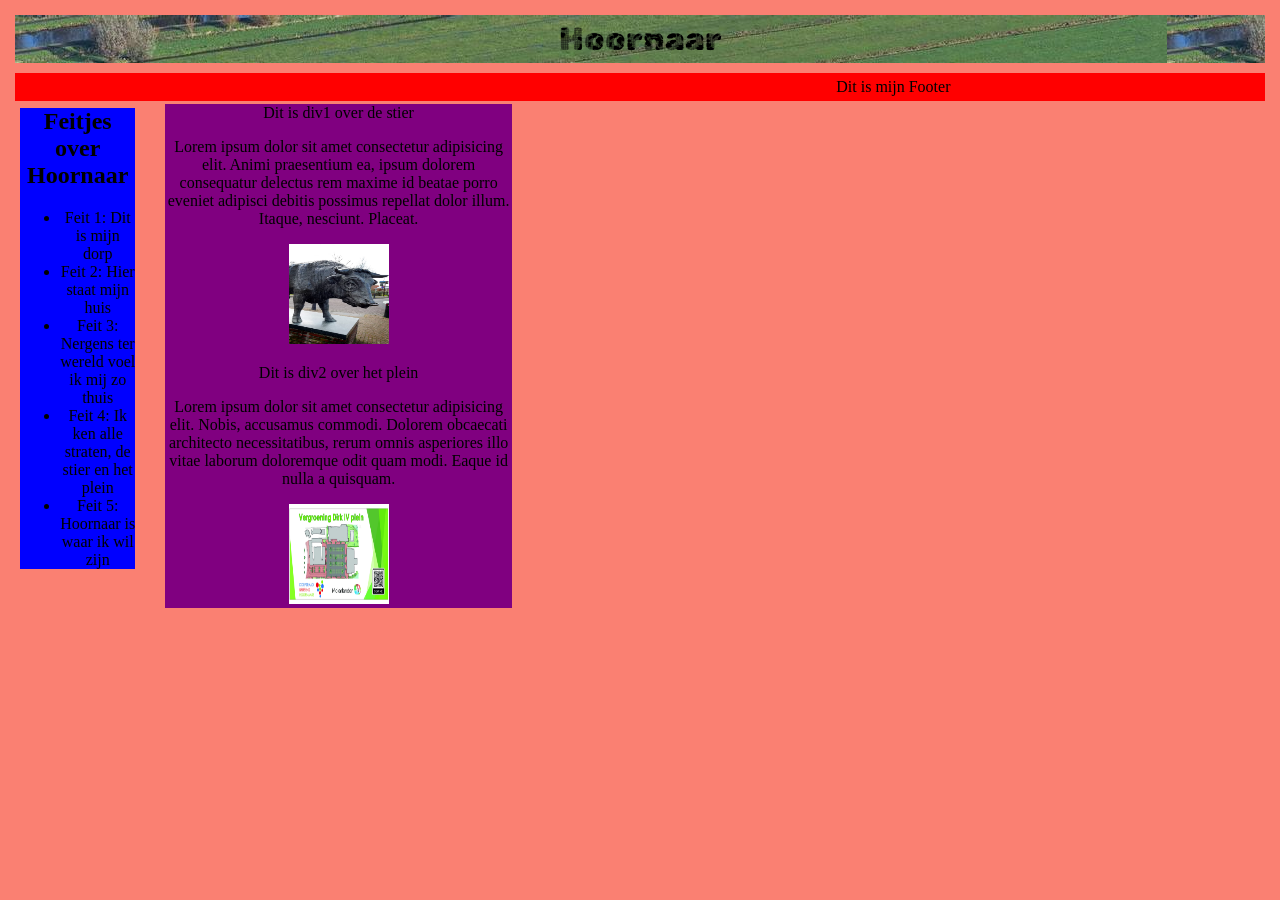
==== index.html @ 6a8dff10 "Rename Les 18_Opdracht.html to index.html" ====
<!DOCTYPE html>
<html>
    <meta charset="utf-8">
    <meta name="viewport" content="width=device-width, initial-scale=1.0">

    <head>
        <title>Homepage/index</title>
        <link rel="stylesheet" type="text/css" href="main.css">
    </head>
    <body>
        <header id="header">
            <h>Hoornaar</h>
        </header>
            <div class="col-1">
            <section id="links">
                <h2>Feitjes over Hoornaar</h2>
                <ul>
                    <li>Feit 1: Dit is mijn dorp</li>
                    <li>Feit 2: Hier staat mijn huis</li>
                    <li>Feit 3: Nergens ter wereld voel ik mij zo thuis</li>
                    <li>Feit 4: Ik ken alle straten, de stier en het plein</li>
                    <li>Feit 5: Hoornaar is waar ik wil zijn</li>
                </ul>

        </section>
        </div>
            <div class="col-3">
            <section id="rechts">
                <div>
                    <p>Dit is div1 over de stier</p>
                    <p>Lorem ipsum dolor sit amet consectetur adipisicing elit. Animi praesentium ea, ipsum dolorem consequatur delectus rem maxime id beatae porro eveniet adipisci debitis possimus repellat dolor illum. Itaque, nesciunt. Placeat.</p>
                    <img src="Stier_Hoornaar.jpeg" alt="Stier" width="100"  height="100">
                </div>
                <div>
                    <p>Dit is div2 over het plein</p>
                    <p>Lorem ipsum dolor sit amet consectetur adipisicing elit. Nobis, accusamus commodi. Dolorem obcaecati architecto necessitatibus, rerum omnis asperiores illo vitae laborum doloremque odit quam modi. Eaque id nulla a quisquam.</p>
                    <img src="Plein_Hoornaar.jpeg" alt="plein" width="100" height="100">
                </div>
            </section>

        </div>
        
        <footer> <a>Dit is mijn Footer </a> </footer>
    </body>
</html>
---- main.css ----
@import url('https://fonts.googleapis.com/css2?family=Rubik+Maps&display=swap');

header{
    background-image: url("Luchtfoto_Hoornaar_kerk_xgaplus.jpeg" ) ;
    margin: 10px;
    padding: 5px;
    font-family: 'Rubik Maps';
    font-size: xx-large;
    
}

#links{
    min-height: 300px;
    background-color: blue;
}
#rechts{
    min-height: 300px;
    background-color: purple;
}
body{
    background-color: salmon;
    color: black;
    margin: auto;
    text-align: center;
    padding: 5px;
}

[class*="col-"] {
    width: 100%;}@media only screen and (min-width: 600px) {[class*="col-"] {
float: left;
padding: 15px;
}
.col-1 {width: 9.09%;}
.col-2 {width: 18.18%;}
.col-3 {width: 27.27%;}
.col-4 {width: 36.36%;}
.col-5 {width: 45.45%;}
.col-6 {width: 54.54%;}
.col-7 {width: 63.63%;}
.col-8 {width: 72.72%;}
.col-9 {width: 81.81%;}
.col-10 {width: 90.90%;}
.col-11 {width: 100%;}





footer{
    background-color: red;
    margin: 10px;
    padding: 5px;
    text-align: 
}
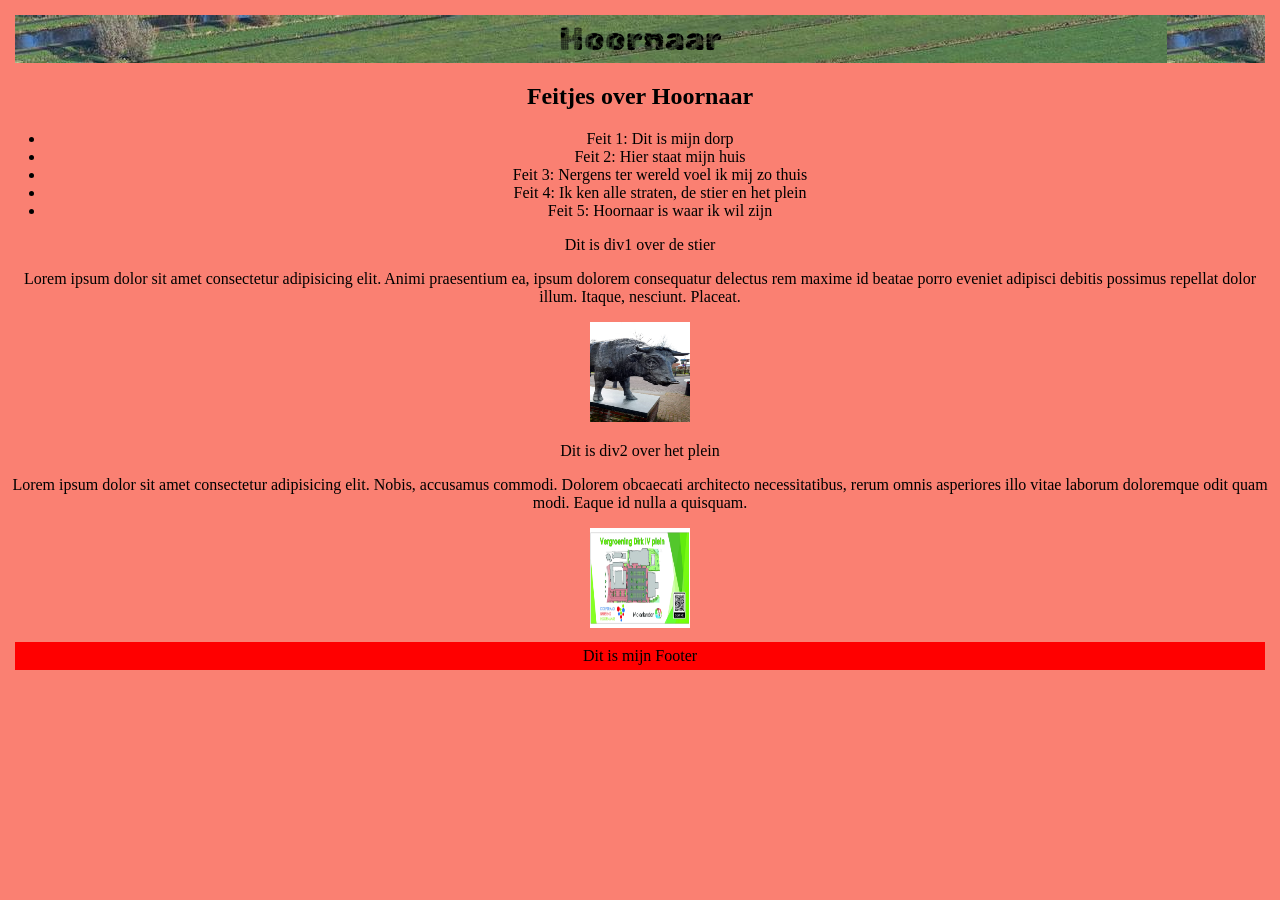
==== commit e29191b4: "Update index.html" ====
--- a/index.html
+++ b/index.html
@@ -11,8 +11,8 @@
         <header id="header">
             <h>Hoornaar</h>
         </header>
-            <div class="col-1">
-            <section id="links">
+            <div class="Links">
+            <section id="Centraal">
                 <h2>Feitjes over Hoornaar</h2>
                 <ul>
                     <li>Feit 1: Dit is mijn dorp</li>
@@ -24,8 +24,8 @@
 
         </section>
         </div>
-            <div class="col-3">
-            <section id="rechts">
+            <div class="Rechts">
+            <section id="Centraal">
                 <div>
                     <p>Dit is div1 over de stier</p>
                     <p>Lorem ipsum dolor sit amet consectetur adipisicing elit. Animi praesentium ea, ipsum dolorem consequatur delectus rem maxime id beatae porro eveniet adipisci debitis possimus repellat dolor illum. Itaque, nesciunt. Placeat.</p>
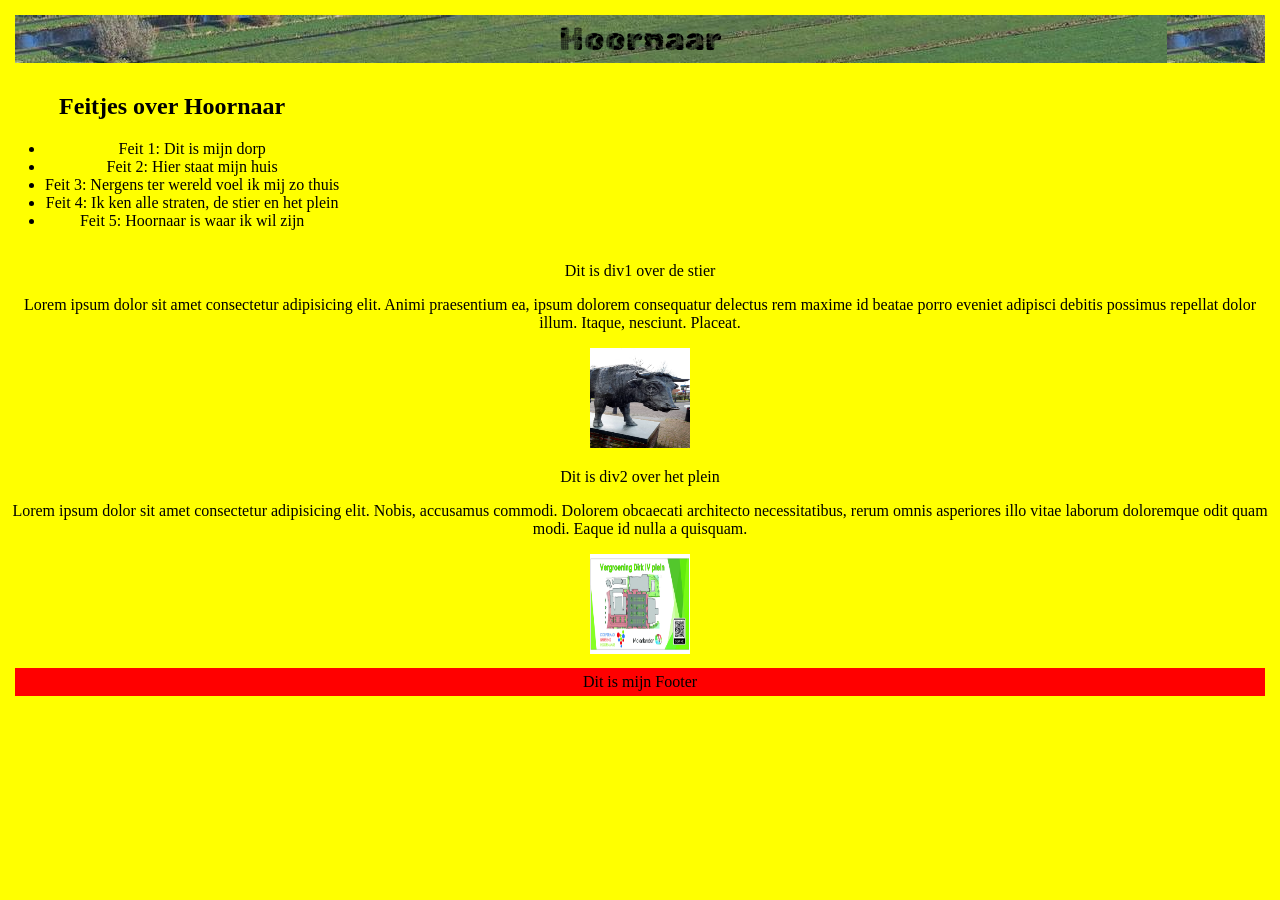
==== commit 8cb1b535: "update" ====
--- a/index.html
+++ b/index.html
@@ -7,38 +7,39 @@
         <title>Homepage/index</title>
         <link rel="stylesheet" type="text/css" href="main.css">
     </head>
+    
     <body>
         <header id="header">
             <h>Hoornaar</h>
         </header>
-            <div class="Links">
-            <section id="Centraal">
-                <h2>Feitjes over Hoornaar</h2>
-                <ul>
-                    <li>Feit 1: Dit is mijn dorp</li>
-                    <li>Feit 2: Hier staat mijn huis</li>
-                    <li>Feit 3: Nergens ter wereld voel ik mij zo thuis</li>
-                    <li>Feit 4: Ik ken alle straten, de stier en het plein</li>
-                    <li>Feit 5: Hoornaar is waar ik wil zijn</li>
-                </ul>
-
-        </section>
-        </div>
-            <div class="Rechts">
-            <section id="Centraal">
-                <div>
-                    <p>Dit is div1 over de stier</p>
-                    <p>Lorem ipsum dolor sit amet consectetur adipisicing elit. Animi praesentium ea, ipsum dolorem consequatur delectus rem maxime id beatae porro eveniet adipisci debitis possimus repellat dolor illum. Itaque, nesciunt. Placeat.</p>
-                    <img src="Stier_Hoornaar.jpeg" alt="Stier" width="100"  height="100">
+            
+            <section class="Centraal">
+                <div class="Links">
+                    <h2>Feitjes over Hoornaar</h2>
+                    <ul>
+                        <li>Feit 1: Dit is mijn dorp</li>
+                        <li>Feit 2: Hier staat mijn huis</li>
+                        <li>Feit 3: Nergens ter wereld voel ik mij zo thuis</li>
+                        <li>Feit 4: Ik ken alle straten, de stier en het plein</li>
+                        <li>Feit 5: Hoornaar is waar ik wil zijn</li>
+                    </ul>
                 </div>
-                <div>
-                    <p>Dit is div2 over het plein</p>
-                    <p>Lorem ipsum dolor sit amet consectetur adipisicing elit. Nobis, accusamus commodi. Dolorem obcaecati architecto necessitatibus, rerum omnis asperiores illo vitae laborum doloremque odit quam modi. Eaque id nulla a quisquam.</p>
-                    <img src="Plein_Hoornaar.jpeg" alt="plein" width="100" height="100">
+           
+                <div class="Rechts">
+                    <div>
+                        <p>Dit is div1 over de stier</p>
+                        <p>Lorem ipsum dolor sit amet consectetur adipisicing elit. Animi praesentium ea, ipsum dolorem consequatur delectus rem maxime id beatae porro eveniet adipisci debitis possimus repellat dolor illum. Itaque, nesciunt. Placeat.</p>
+                        <img src="Stier_Hoornaar.jpeg" alt="Stier" width="100"  height="100">
+                    </div>
+                    <div>
+                        <p>Dit is div2 over het plein</p>
+                        <p>Lorem ipsum dolor sit amet consectetur adipisicing elit. Nobis, accusamus commodi. Dolorem obcaecati architecto necessitatibus, rerum omnis asperiores illo vitae laborum doloremque odit quam modi. Eaque id nulla a quisquam.</p>
+                        <img src="Plein_Hoornaar.jpeg" alt="plein" width="100" height="100">
+                    </div>
                 </div>
             </section>
 
-        </div>
+        
         
         <footer> <a>Dit is mijn Footer </a> </footer>
     </body>
--- a/main.css
+++ b/main.css
@@ -1,5 +1,13 @@
 
   @import url('https://fonts.googleapis.com/css2?family=Rubik+Maps&display=swap');
+
+  body{
+    background-color: yellow;
+    color: black;
+    margin: 0;
+    text-align: center;
+    padding: 5px;
+}
 
 header{
     background-image: url("Luchtfoto_Hoornaar_kerk_xgaplus.jpeg" ) ;
@@ -10,41 +18,25 @@
     
 }
 
-#links{
-    min-height: 300px;
-    background-color: blue;
-}
-#rechts{
-    min-height: 300px;
-    background-color: purple;
-}
-body{
-    background-color: salmon;
-    color: black;
-    margin: auto;
-    text-align: center;
-    padding: 5px;
-}
-
-[class*="col-"] {
-    width: 100%;}@media only screen and (min-width: 600px) {[class*="col-"] {
-float: left;
-padding: 15px;
-}
-.col-1 {width: 9.09%;}
-.col-2 {width: 18.18%;}
-.col-3 {width: 27.27%;}
-.col-4 {width: 36.36%;}
-.col-5 {width: 45.45%;}
-.col-6 {width: 54.54%;}
-.col-7 {width: 63.63%;}
-.col-8 {width: 72.72%;}
-.col-9 {width: 81.81%;}
-.col-10 {width: 90.90%;}
-.col-11 {width: 100%;}
 
 
 
+.Centraal {
+    display: flex;
+    flex-wrap: wrap;
+}
+
+.links{
+    padding: 5px;
+    background-color: blue;
+    flex: 2;
+}
+.rechts{
+    
+    background-color: purple;
+    flex: 9;
+    padding: 5px;
+}
 
 
 footer{
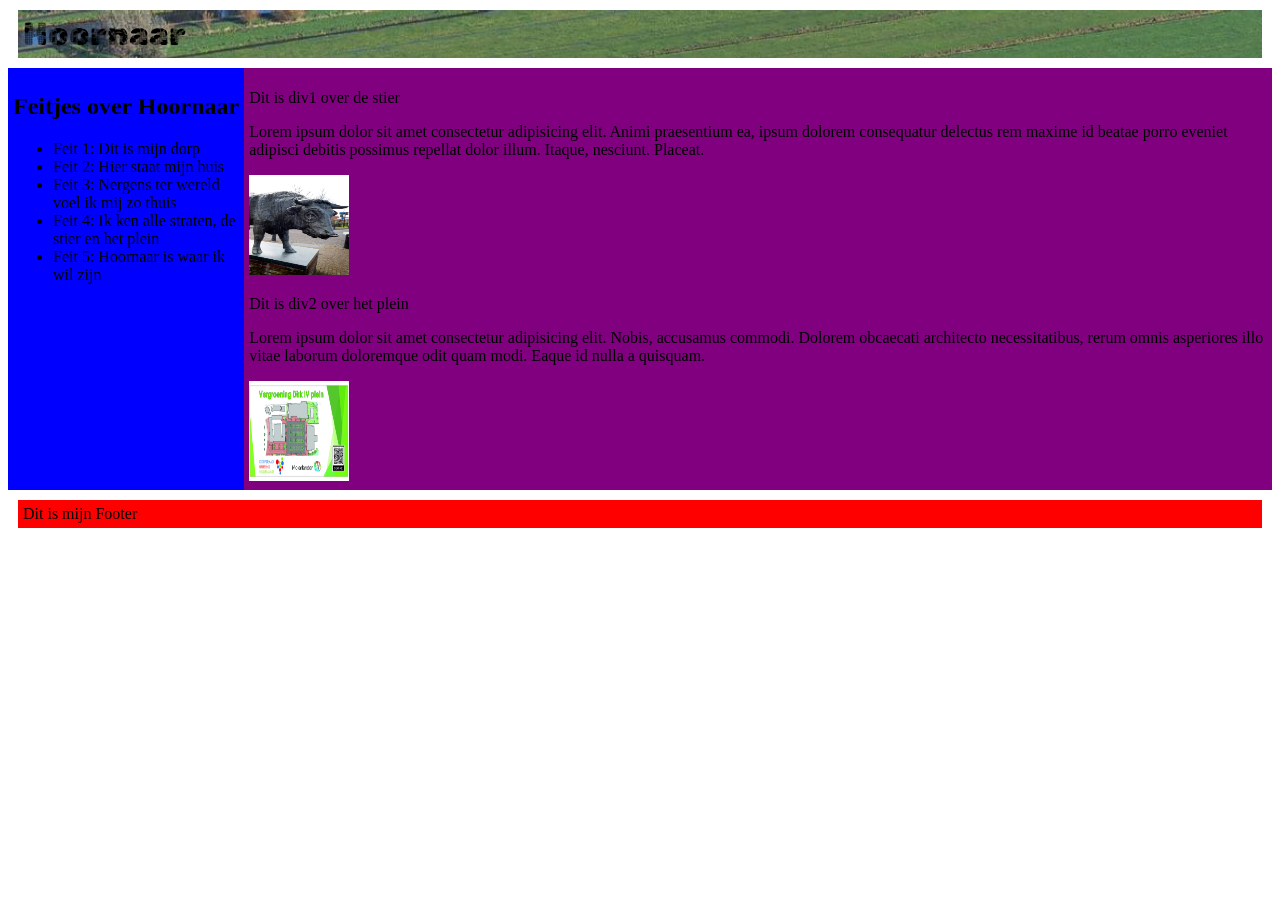
==== commit 0a3e9ecb: "Update index.html" ====
--- a/index.html
+++ b/index.html
@@ -9,7 +9,7 @@
     </head>
     
     <body>
-        <header id="header">
+        <header class="header">
             <h>Hoornaar</h>
         </header>
             
@@ -26,12 +26,12 @@
                 </div>
            
                 <div class="Rechts">
-                    <div>
+                    <div class="Stier">
                         <p>Dit is div1 over de stier</p>
                         <p>Lorem ipsum dolor sit amet consectetur adipisicing elit. Animi praesentium ea, ipsum dolorem consequatur delectus rem maxime id beatae porro eveniet adipisci debitis possimus repellat dolor illum. Itaque, nesciunt. Placeat.</p>
                         <img src="Stier_Hoornaar.jpeg" alt="Stier" width="100"  height="100">
                     </div>
-                    <div>
+                    <div class="Plein">
                         <p>Dit is div2 over het plein</p>
                         <p>Lorem ipsum dolor sit amet consectetur adipisicing elit. Nobis, accusamus commodi. Dolorem obcaecati architecto necessitatibus, rerum omnis asperiores illo vitae laborum doloremque odit quam modi. Eaque id nulla a quisquam.</p>
                         <img src="Plein_Hoornaar.jpeg" alt="plein" width="100" height="100">
--- a/main.css
+++ b/main.css
@@ -1,11 +1,14 @@
 
   @import url('https://fonts.googleapis.com/css2?family=Rubik+Maps&display=swap');
 
-  body{
-    background-color: yellow;
+body{
+    @media only screen and (mind with: 768px){
+    background-color: yellow;}
+
+body{
+    background-color: green;
     color: black;
     margin: 0;
-    text-align: center;
     padding: 5px;
 }
 
@@ -15,6 +18,7 @@
     padding: 5px;
     font-family: 'Rubik Maps';
     font-size: xx-large;
+    background-size: cover;
     
 }
 
@@ -26,13 +30,12 @@
     flex-wrap: wrap;
 }
 
-.links{
+.Links{
     padding: 5px;
     background-color: blue;
     flex: 2;
 }
-.rechts{
-    
+.Rechts{
     background-color: purple;
     flex: 9;
     padding: 5px;
@@ -44,4 +47,4 @@
     margin: 10px;
     padding: 5px;
     text-align: 
-}+}
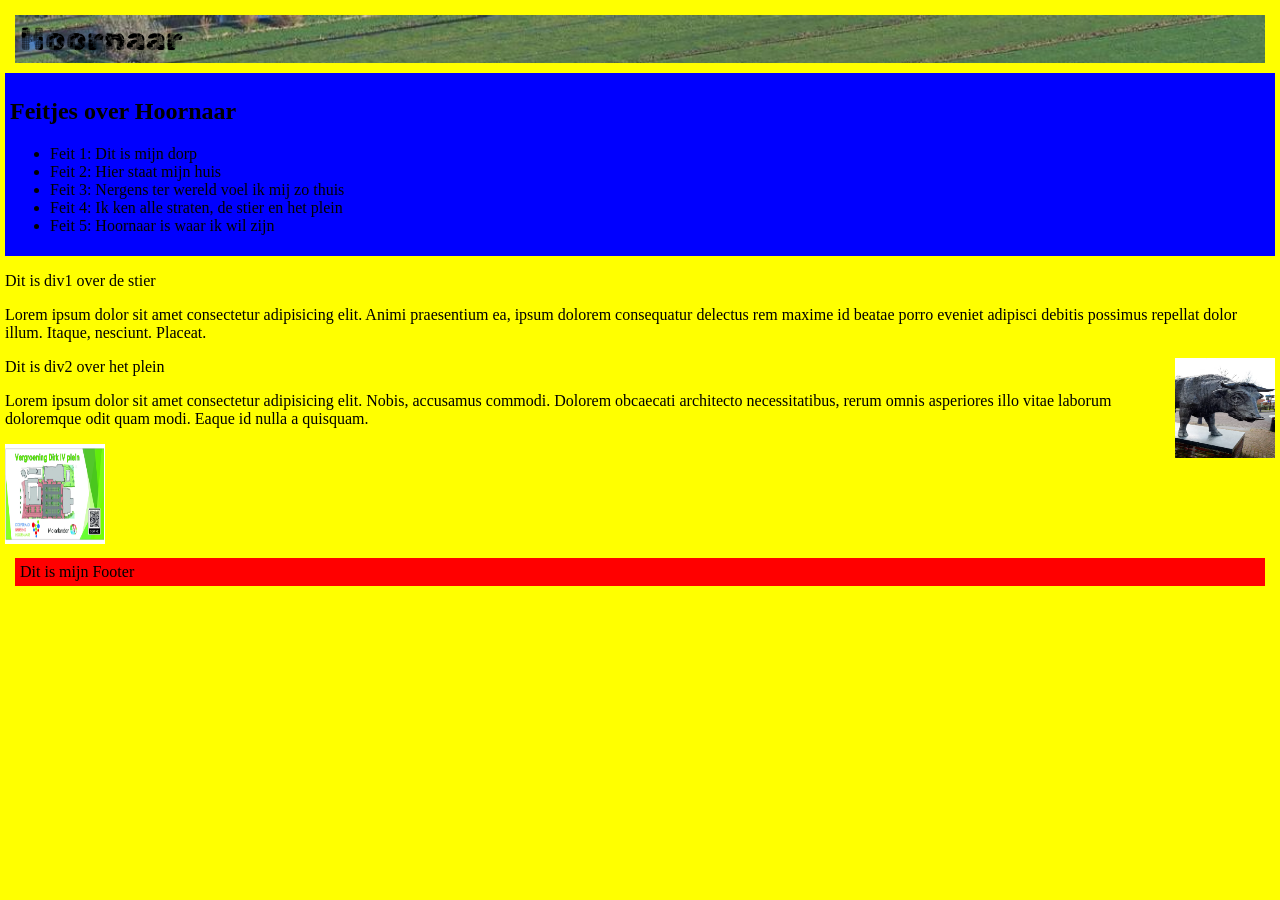
==== commit 99890b27: "Update index.html" ====
--- a/index.html
+++ b/index.html
@@ -26,10 +26,10 @@
                 </div>
            
                 <div class="Rechts">
-                    <div class="Stier">
+                    <div>
                         <p>Dit is div1 over de stier</p>
                         <p>Lorem ipsum dolor sit amet consectetur adipisicing elit. Animi praesentium ea, ipsum dolorem consequatur delectus rem maxime id beatae porro eveniet adipisci debitis possimus repellat dolor illum. Itaque, nesciunt. Placeat.</p>
-                        <img src="Stier_Hoornaar.jpeg" alt="Stier" width="100"  height="100">
+                        <img id="Stier" src="Stier_Hoornaar.jpeg" alt="Stier" width="100"  height="100">
                     </div>
                     <div class="Plein">
                         <p>Dit is div2 over het plein</p>
--- a/main.css
+++ b/main.css
@@ -1,15 +1,20 @@
 
   @import url('https://fonts.googleapis.com/css2?family=Rubik+Maps&display=swap');
 
-body{
-    @media only screen and (mind with: 768px){
-    background-color: yellow;}
+
 
 body{
+    width = 100%;
     background-color: green;
     color: black;
     margin: 0;
     padding: 5px;
+}
+
+@media only screen and (min-width: 768px) {
+  
+body{
+    background-color: yellow;}
 }
 
 header{
@@ -35,11 +40,19 @@
     background-color: blue;
     flex: 2;
 }
-.Rechts{
+#Rechts{
     background-color: purple;
     flex: 9;
     padding: 5px;
 }
+
+#Stier{
+  float: right
+}
+
+  .Plein{
+    
+  }
 
 
 footer{
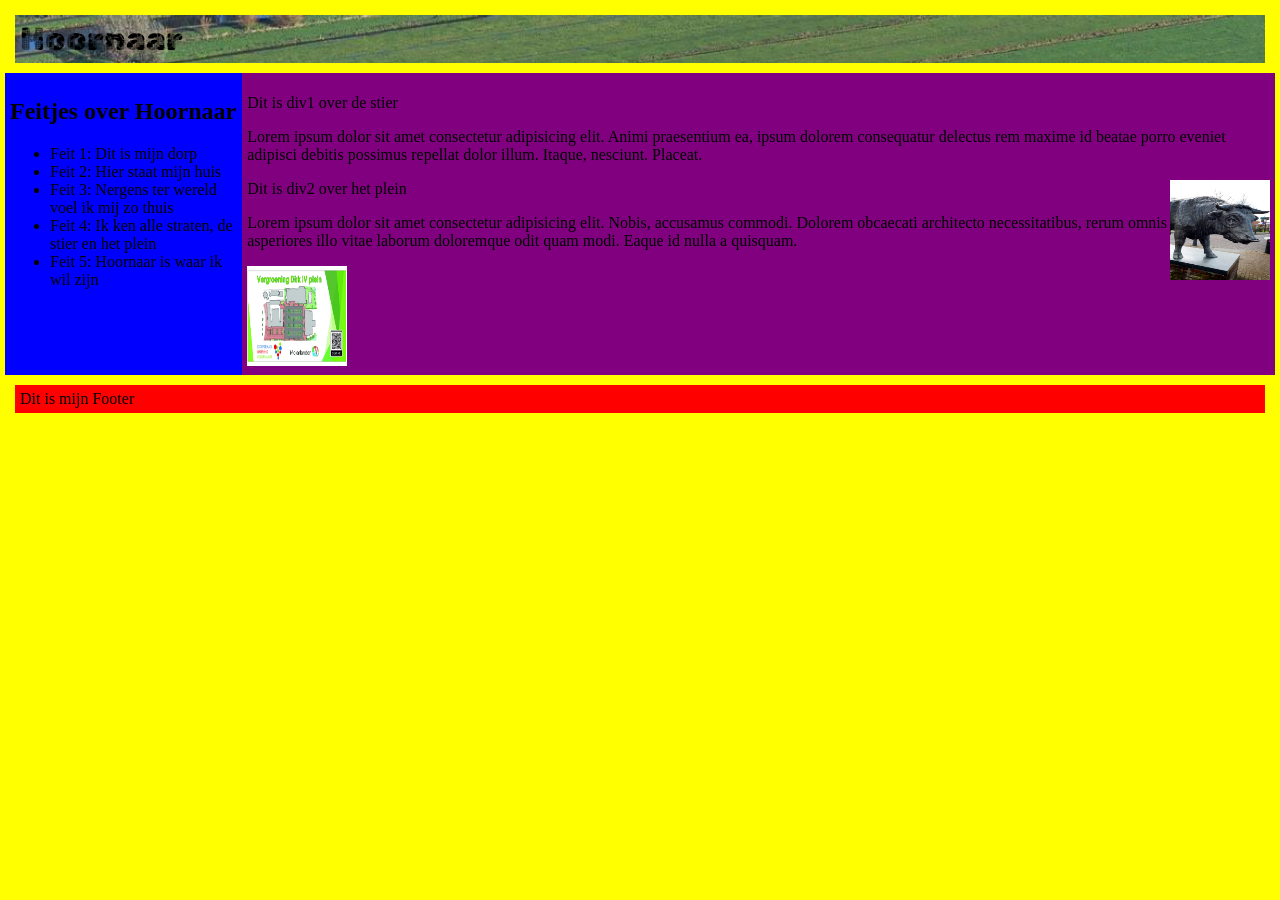
==== commit 3a55c3f3: "Update index.html" ====
--- a/index.html
+++ b/index.html
@@ -28,8 +28,7 @@
                 <div class="Rechts">
                     <div>
                         <p>Dit is div1 over de stier</p>
-                        <p>Lorem ipsum dolor sit amet consectetur adipisicing elit. Animi praesentium ea, ipsum dolorem consequatur delectus rem maxime id beatae porro eveniet adipisci debitis possimus repellat dolor illum. Itaque, nesciunt. Placeat.</p>
-                        <img id="Stier" src="Stier_Hoornaar.jpeg" alt="Stier" width="100"  height="100">
+                        <p>Lorem ipsum dolor sit amet consectetur adipisicing elit. Animi praesentium ea, ipsum dolorem consequatur delectus rem maxime id beatae porro eveniet adipisci debitis possimus repellat dolor illum. Itaque, nesciunt. Placeat.</p><img id="Stier" src="Stier_Hoornaar.jpeg" alt="Stier" width="100"  height="100">
                     </div>
                     <div class="Plein">
                         <p>Dit is div2 over het plein</p>
--- a/main.css
+++ b/main.css
@@ -40,7 +40,7 @@
     background-color: blue;
     flex: 2;
 }
-#Rechts{
+.Rechts{
     background-color: purple;
     flex: 9;
     padding: 5px;
@@ -50,7 +50,7 @@
   float: right
 }
 
-  .Plein{
+.Plein{
     
   }
 
